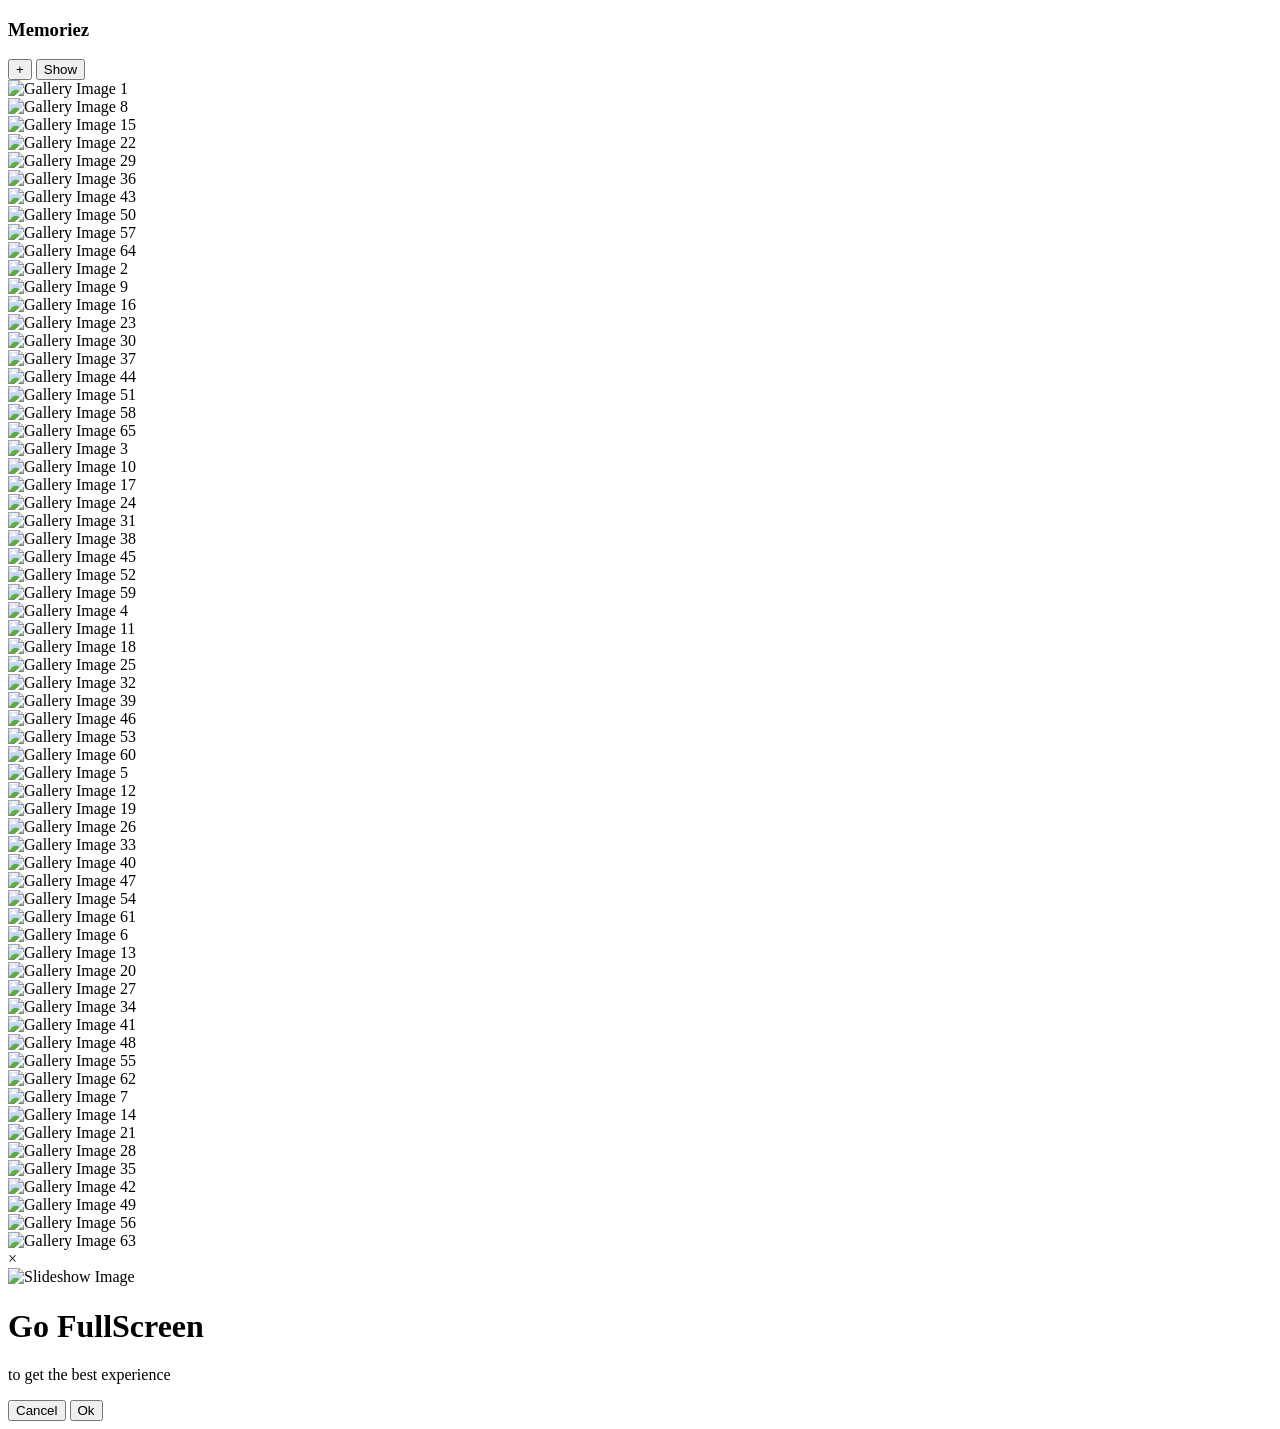
==== index.html @ 5d5f8212 "Add files via upload" ====
<!DOCTYPE html>
<html lang="en">

<head>
    <meta charset="UTF-8">
    <meta name="viewport" content="width=device-width, initial-scale=1.0">
    <title>Memoriez Gallery</title>
    <link rel="stylesheet" href="style.css">
</head>

<body>
    <div class="cool"></div>
    <div class="container">
        <div class="heading">
            <h3>Memoriez</h3>
            <button class="button1" onclick="window.location='img.html'">+</button>
            <button class="button2" id="show-slideshow-btn">Show</button>
        </div>
        <div class="box" id="image-gallery">
            <!-- Images will be dynamically loaded and organized here by JavaScript -->
        </div>
    </div>

    <!-- Slideshow Overlay -->
    <div class="slideshow-overlay" id="slideshow-overlay">
        <span class="close-slideshow" id="close-slideshow">&times;</span>
        <div class="slideshow-content">
            <img src="" alt="Slideshow Image" id="slideshow-img">
            <div class="slideshow-nav left" id="slideshow-prev"></div>
            <div class="slideshow-nav right" id="slideshow-next"></div>
            <div class="slideshow-progress-bar-container">
                <div class="slideshow-progress-bar" id="slideshow-progress-bar"></div>
            </div>
        </div>
    </div>
    <div class="fullscreen-overlay" id="fullscreen-overlay">
        <h1>Go FullScreen</h1>
        <p>to get the best experience</p>
        <div class="btnAlign">
            <button class="cancelBtn"
                onclick="document.getElementById('fullscreen-overlay').style.display='none'">Cancel</button>
            <button class="fullBtn" onclick="document.documentElement.requestFullscreen();
                document.getElementById('fullscreen-overlay').style.display = 'none';">Ok</button>
        </div>
    </div>
    <div class="overlay" id="overlay" style="display: none;">
        <span class="close-slideshow" id="close-overlay" onclick="closeOverlay()">&times;</span>
        <img src="" ondblclick="likeImg()" id="overlay-img" onclick="toggleOverlayUI()">
        <div class="more">
            <div class="reply-section">
                <button class="overlayBtns" id="reply-btn"><img src="tag_svg.svg"><span>Reply</span></button>
            </div>
            <div class="download-section">
                <button class="overlayBtns" id="download-btn" onclick="downloadImg()"><img
                        src="download_svg.svg"></button>
            </div>
            <!-- <div class="like-section">
                <button class="overlayBtns" id="like-btn"><img src="svg/like_svg.svg"></button>
            </div> -->
        </div>
    </div>
    <script>
        document.addEventListener("DOMContentLoaded", () => {
            const imageUrls = [
                "oneLove.jpg",
                "tanu (1).jpg",
                "tanu (2).jpg",
                "tanu (3).jpg",
                "tanu (4).jpg",
                "tanu (5).jpg",
                "tanu (6).jpg",
                "tanu (7).jpg",
                "tanu (8).jpg",
                "tanu (9).jpg",
                "tanu (10).jpg",
                "tanu (11).jpg",
                "tanu (12).jpg",
                "tanu (13).jpg",
                "tanu (13).jpg",
                "tanu (14).jpg",
                "Tanu (14).jpg",
                "Tanu (15).jpg",
                "Tanu (16).jpg",
                "Tanu (17).jpg",
                "Tanu (18).jpg",
                "Tanu (19).jpg",
                "Tanu (20).jpg",
                "Tanu (21).jpg",
                "tanu (22).jpg",
                "tanu (23).jpg",
                "tanu (24).jpg",
                "tanu (25).jpg",
                "tanu (26).jpg",
                "tanu (27).jpg",
                "garba (1).jpg",
                "garba (2).jpg",
                "garba (3).jpg",
                "garba (4).jpg",
                "garba (5).jpg",
                "garba (6).jpg",
                "dance (1).jpg",
                "dance (2).jpg",
                "dance (3).jpg",
                "dance (3).jpg",
                "dance (4).jpg",
                "dance (5).jpg",
                "dance (6).jpg",
                "dance (7).jpg",
                "dance (8).jpg",
                "kashmir (1).jpg",
                "kashmir (2).jpg",
                "kashmir (3).jpg",
                "riti (1).jpg",
                "riti (2).jpg",
                "riti (3).jpg",
                "riti (4).jpg",
                "riti (5).jpg",
                "us (1).jpg",
                "us (2).jpg",
                "us (3).jpg",
                "us (4).jpg",
                "us (5).jpg",
                "us (6).jpg",
                "us (7).jpg",
                "us (8).jpg",
                "us (9).jpg",
                "us (10).jpg",
                "us (11).jpg",
                "us (12).jpg",
            ];

            const gallery = document.getElementById("image-gallery");
            const loadingOverlay = document.querySelector(".loading-overlay");
            const mainContainer = document.querySelector(".container");
            let imagesLoaded = 0;

            // Slideshow elements
            const showSlideshowBtn = document.getElementById("show-slideshow-btn");
            const slideshowOverlay = document.getElementById("slideshow-overlay");
            const closeSlideshowBtn = document.getElementById("close-slideshow");
            const slideshowImg = document.getElementById("slideshow-img");
            const slideshowPrev = document.getElementById("slideshow-prev");
            const slideshowNext = document.getElementById("slideshow-next");
            const slideshowProgressBar = document.getElementById(
                "slideshow-progress-bar"
            );

            let currentImageIndex = 0;
            let slideshowInterval;
            const slideshowDuration = 5000; // 5 seconds per image
            let progressBarStartTime;
            let progressBarAnimationId;

            // Function to create columns and distribute images
            function distributeImages(images, numColumns) {
                // Clear existing content
                gallery.innerHTML = "";

                // Create column divs
                const columns = Array.from({ length: numColumns }, () => {
                    const div = document.createElement("div");
                    div.classList.add("dream");
                    return div;
                });

                // Distribute images among columns
                images.forEach((src, index) => {
                    // Create blur container
                    const blurDiv = document.createElement("div");
                    blurDiv.classList.add("blur-load");
                    blurDiv.style.backgroundImage = `url('${src.replace(/\.(jpg|png)$/i, '-small.$1')}')`;

                    // Create actual image
                    const img = document.createElement("img");
                    img.src = src;
                    img.alt = `Gallery Image ${index + 1}`;
                    img.loading = "lazy";
                    img.onclick = () => openImage(img);

                    // Append
                    blurDiv.appendChild(img);
                    columns[index % numColumns].appendChild(blurDiv);

                    // ✅ Blur transition trigger (the part you asked about)
                    img.addEventListener("load", () => {
                        // small delay to let browser register "before" state
                        requestAnimationFrame(() => blurDiv.classList.add("loaded"));
                    });

                    // ✅ Handle instantly loaded (cached) images
                    if (img.complete) {
                        requestAnimationFrame(() => blurDiv.classList.add("loaded"));
                    }
                });


                // Append columns to the gallery
                columns.forEach((col) => gallery.appendChild(col));
            }

            // Function to get the number of columns based on current viewport width
            function getNumColumns() {
                const width = window.innerWidth;
                if (width >= 1400) return 8;
                if (width >= 1200) return 7;
                if (width >= 1024) return 6;
                if (width >= 768) return 5;
                if (width >= 480) return 4;
                return 3; // Default for very small screens
            }

            // Initial distribution of images
            distributeImages(imageUrls, getNumColumns());

            // Update distribution on window resize
            let resizeTimeout;
            window.addEventListener("resize", () => {
                clearTimeout(resizeTimeout);
                resizeTimeout = setTimeout(() => {
                    distributeImages(imageUrls, getNumColumns());
                }, 200); // Debounce resize event
            });

            // --- Slideshow Functions ---

            function showImage(index) {
                currentImageIndex = (index + imageUrls.length) % imageUrls.length; // Ensure index wraps around
                slideshowImg.src = imageUrls[currentImageIndex];
                resetProgressBar();
                startProgressBarAnimation();
            }

            function nextImage() {
                showImage(currentImageIndex + 1);
            }

            function prevImage() {
                showImage(currentImageIndex - 1);
            }

            function startSlideshowTimer() {
                clearInterval(slideshowInterval); // Clear any existing interval
                slideshowInterval = setInterval(nextImage, slideshowDuration);
            }

            function stopSlideshowTimer() {
                clearInterval(slideshowInterval);
                cancelAnimationFrame(progressBarAnimationId);
            }

            function resetProgressBar() {
                slideshowProgressBar.style.width = "0%";
                cancelAnimationFrame(progressBarAnimationId);
            }

            function startProgressBarAnimation() {
                progressBarStartTime = performance.now();
                function animateProgressBar(currentTime) {
                    const elapsed = currentTime - progressBarStartTime;
                    const progress = Math.min(elapsed / slideshowDuration, 1);
                    slideshowProgressBar.style.width = `${progress * 100}%`;

                    if (progress < 1) {
                        progressBarAnimationId = requestAnimationFrame(animateProgressBar);
                    }
                }
                progressBarAnimationId = requestAnimationFrame(animateProgressBar);
            }

            function openSlideshow() {
                slideshowOverlay.classList.add("active");
                // Initially show the first image or a random one
                showImage(0);
                startSlideshowTimer();
                // Disable body scroll when slideshow is open
                document.body.style.overflow = "hidden";
            }

            function closeSlideshow() {
                slideshowOverlay.classList.remove("active");
                stopSlideshowTimer();
                document.body.style.overflow = ""; // Re-enable body scroll
            }

            // Event Listeners for Slideshow
            showSlideshowBtn.addEventListener("click", openSlideshow);
            closeSlideshowBtn.addEventListener("click", closeSlideshow);
            slideshowPrev.addEventListener("click", () => {
                prevImage();
                startSlideshowTimer(); // Reset timer on manual navigation
            });
            slideshowNext.addEventListener("click", () => {
                nextImage();
                startSlideshowTimer(); // Reset timer on manual navigation
            });

            // Click anywhere on the image to navigate
            slideshowImg.addEventListener("click", (event) => {
                const clickX = event.clientX;
                const imgRect = slideshowImg.getBoundingClientRect();
                const midPoint = imgRect.left + imgRect.width / 2;

                if (clickX < midPoint) {
                    prevImage();
                } else {
                    nextImage();
                }
                startSlideshowTimer(); // Reset timer on manual navigation
            });
            let maxScroll = window.innerHeight * 0.06;

            window.addEventListener("resize", () => {
                maxScroll = window.innerHeight * 0.06;
            });

            window.addEventListener("scroll", () => {
                let scrollY = window.scrollY;
                if (scrollY > maxScroll) scrollY = maxScroll;
                const progress = scrollY / maxScroll;
                document.querySelector(".cool").style.opacity = `${0 + progress}`;
            });
        });

        function toggleOverlayUI() {
            const moreDiv = document.querySelector(".more");
            moreDiv.style.bottom = moreDiv.style.bottom === "20px" ? "-100px" : "20px";
            const closeBtn = document.getElementById("close-overlay");
            closeBtn.style.top = closeBtn.style.top === "20px" ? "-100px" : "20px";
            const overlay = document.getElementById("overlay");
            overlay.style.backgroundColor =
                overlay.style.backgroundColor === "rgba(0, 0, 0, 0.738)"
                    ? "rgba(0, 0, 0)"
                    : "rgba(0, 0, 0, 0.738)";
            overlay.style.backdropFilter =
                overlay.style.backdropFilter === "blur(8px)" ? "blur(20px)" : "blur(8px)";
        }

        function closeOverlay() {
            const overlay = document.getElementById("overlay");
            overlay.style.display = "none";
        }

        function openImage(imgE) {
            const overlay = document.getElementById("overlay");
            const overlayImg = document.getElementById("overlay-img");
            overlayImg.src = imgE.src;
            overlay.style.display = "grid";
        }

        function likeImg() {
            const likeBtn = document.getElementById("like-btn");
        }

        function downloadImg() {
            const overlayImg = document.getElementById("overlay-img");
            const link = document.createElement("a");
            link.href = overlayImg.src;
            link.download = "image.jpg"; // You can set a default name or extract from URL
            document.body.appendChild(link);
            link.click();
            document.body.removeChild(link);
        }
    </script>
</body>

</html>
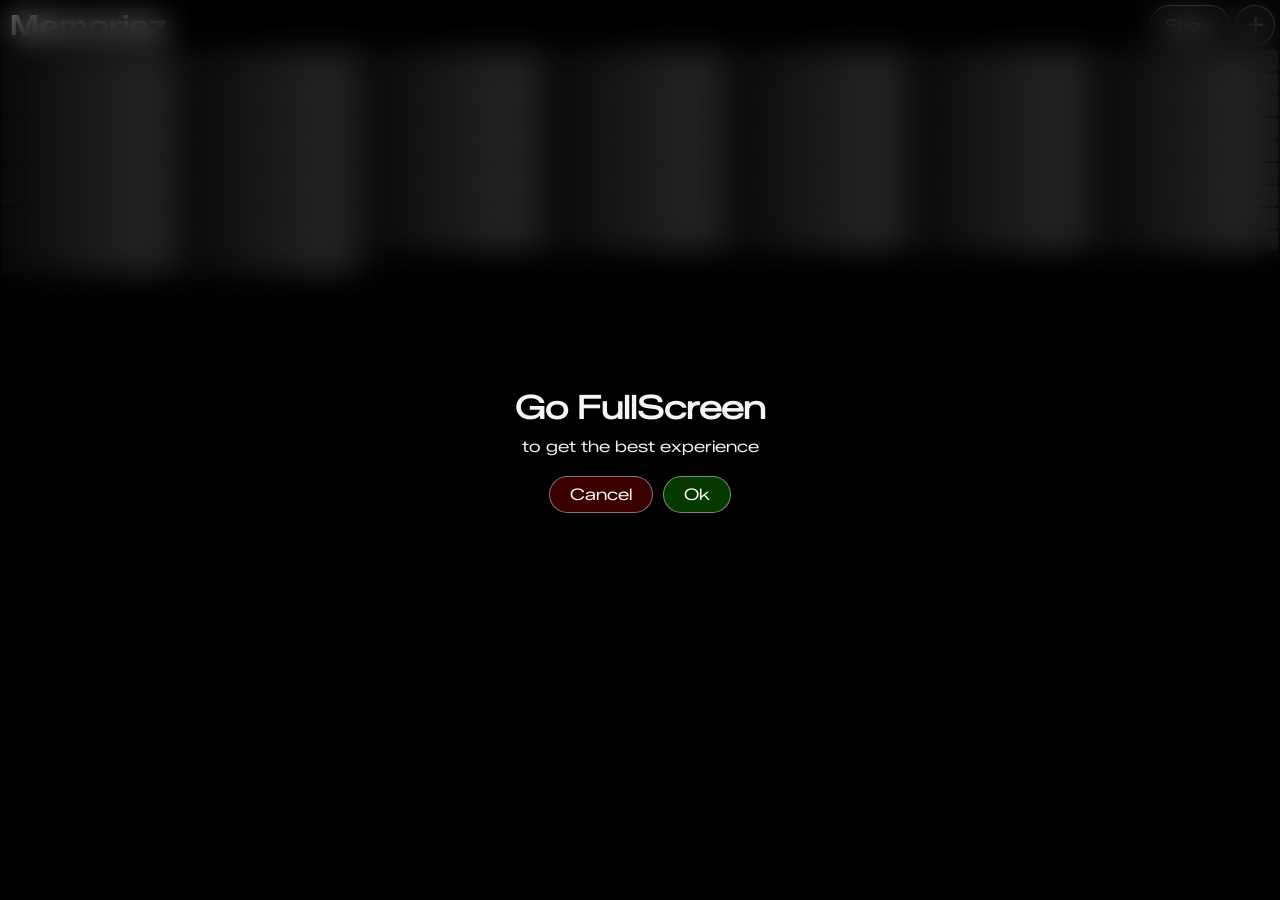
==== commit 031d00de: "Update index.html" ====
--- a/index.html
+++ b/index.html
@@ -78,7 +78,7 @@
                 "tanu (13).jpg",
                 "tanu (13).jpg",
                 "tanu (14).jpg",
-                "Tanu (14).jpg",
+                "tanu (14).jpg",
                 "Tanu (15).jpg",
                 "Tanu (16).jpg",
                 "Tanu (17).jpg",
@@ -363,4 +363,4 @@
     </script>
 </body>
 
-</html>+</html>
--- a/style.css
+++ b/style.css
@@ -0,0 +1,493 @@
+* {
+    margin: 0;
+    padding: 0;
+    box-sizing: border-box;
+    font-family: "coolFont", sans-serif;
+}
+
+body {
+    background-color: #000000;
+    overflow-x: hidden;
+    /* Prevent horizontal scroll from potential animations */
+}
+
+@font-face {
+    font-family: "coolFont";
+    src: url("ZalandoSansExpanded-Regular.ttf");
+}
+
+@font-face {
+    font-family: "coolFontBold";
+    src: url("ZalandoSansExpanded-SemiBold.ttf");
+}
+
+.loading-overlay,
+.fullscreen-overlay {
+    position: fixed;
+    top: 0;
+    left: 0;
+    width: 100%;
+    height: 100%;
+    background-color: #000000;
+    display: flex;
+    justify-content: center;
+    align-items: center;
+    z-index: 1000;
+    transition: opacity 0.5s ease-out;
+    opacity: 1;
+}
+
+.fullscreen-overlay {
+    background-color: rgba(0, 0, 0, 0.249);
+    backdrop-filter: blur(15px);
+    text-shadow: 0 0 10px rgba(0, 0, 0, 0.313);
+    z-index: 29999999000;
+    display: flex;
+    color: whitesmoke;
+    flex-direction: column;
+    justify-content: center;
+    align-items: center;
+    text-align: center;
+    gap: 10px;
+    /* Above all other content */
+}
+
+.btnAlign {
+    display: flex;
+    gap: 10px;
+    margin-top: 10px;
+}
+
+.cancelBtn,
+.fullBtn {
+    padding: 8px 20px;
+    border-radius: 20px;
+    border:none;
+    cursor: pointer;
+    font-size: 1rem;
+    backdrop-filter: blur(15px);
+    box-shadow: 0 4px 8px rgba(0, 0, 0, 0.2);
+}
+
+.fullBtn {
+    background-color: #0b85006f;
+    border: 1px solid #ffffff70;
+    color: #fff;
+}   
+
+.cancelBtn {
+    background-color: #8500006f;
+    border: 1px solid #ffffff70;
+    color: #fff;
+}
+
+.loading-overlay.hidden {
+    opacity: 0;
+    pointer-events: none;
+    /* Allow interaction with content underneath */
+}
+
+.spinner {
+    border: 4px solid rgba(255, 255, 255, 0.1);
+    border-top: 4px solid #ffffff;
+    border-radius: 50%;
+    width: 40px;
+    height: 40px;
+    animation: spin 1s linear infinite;
+}
+
+@keyframes spin {
+    0% {
+        transform: rotate(0deg);
+    }
+
+    100% {
+        transform: rotate(360deg);
+    }
+}
+
+.button1,
+.button2 {
+    position: fixed;
+    top: 5px;
+    height: 40px;
+    background-color: #2323236f;
+    border: 1px solid #ffffff70;
+    color: #fff;
+    border-radius: 20px;
+    font-size: 24px;
+    cursor: pointer;
+    backdrop-filter: blur(15px);
+    box-shadow: 0 4px 8px rgba(0, 0, 0, 0.2);
+    z-index: 1001;
+    /* Ensure button is above other content */
+}
+
+.button2 {
+    right: 50px;
+    width: 80px;
+    font-size: 1rem;
+    padding-bottom: 0x;
+}
+
+.button1 {
+    right: 5px;
+    padding-bottom: 3px;
+    width: 40px;
+}
+
+.container {
+    display: flex;
+    flex-direction: column;
+    align-items: center;
+    justify-content: center;
+    text-align: left;
+    margin: 50px 2px 0px 2px;
+    opacity: 0;
+    /* Hidden by default, will fade in after loading */
+    transition: opacity 1s ease-in;
+    opacity: 1;
+}
+
+.container .heading {
+    width: 100%;
+    position: fixed;
+    top: 0;
+    padding-left: 10px;
+
+    display: flex;
+    /* Enable flexbox */
+    align-items: center;
+    /* Vertically center content */
+    justify-content: flex-start;
+    /* Keep items aligned to the left (change to center if you want full centering) */
+    height: 50px;
+    z-index: 9999999;
+    /* Optional: set a height to define the center reference */
+}
+
+
+.container .heading h3 {
+    font-size: 1.75rem;
+    font-family: "coolFontBold";
+    z-index: 99999999;
+    color: white;
+}
+
+/* Responsive grid for .box */
+.container .box {
+    display: grid;
+    grid-template-columns: repeat(3, 1fr);
+    /* Default to 1 column on very small screens */
+    gap: 1.5px;
+    width: 100%;
+}
+
+.container .box .dream {
+    display: flex;
+    flex-direction: column;
+    gap: 1.5px;
+    /* Space between images within a column */
+    width: 100%;
+}
+
+.container .box .dream img {
+    width: 100%;
+    border-radius: 3px;
+    transition: transform 0.3s ease, box-shadow 0.3s ease;
+    border: 0.5px solid #dddddd83;
+}
+
+.cool {
+    position: fixed;
+    top: 0;
+    left: 0;
+    opacity: 0;
+    width: 100%;
+    height: 80px;
+    z-index: 999;
+    background: linear-gradient(170deg, #020202, transparent 70%);
+}
+
+.overlay {
+    position: fixed;
+    top: 0;
+    left: 0;
+    width: 100%;
+    height: 100%;
+    display: grid;
+    place-items: center;
+    background-color: rgba(0, 0, 0, 0.738);
+    backdrop-filter: blur(8px);
+    z-index: 159999900;
+    transition: 0.3s;
+}
+
+.overlay img {
+    width: 98%;
+    object-fit: contain;
+    display: block;
+    max-height: 90vh;
+    margin: auto;
+    border-radius: 3px;
+}
+
+.overlay .more {
+    position: fixed;
+    bottom: 20px;
+    width: 100%;
+    z-index: 1501;
+    display: flex;
+    gap: 10px;
+    width: auto;
+    background-color: #4949496f;
+    justify-content: center;
+    margin: auto;
+    padding: 10px 15px;
+    border-radius: 25px;
+    border: 1px solid #ffffff2c;
+    box-shadow: 0px 20px 30px rgba(0, 0, 0, 0.604);
+    transition: 0.3s;
+}
+
+.overlay .more .overlayBtns {
+    background-color: #2323236f;
+    border: 1px solid #ffffff70;
+    color: #fff;
+    border-radius: 25px;
+    font-size: 24px;
+    cursor: pointer;
+    width: 60px;
+    height: 60px;
+    padding: 10px 15px;
+    backdrop-filter: blur(15px);
+    box-shadow: 0 4px 8px rgba(0, 0, 0, 0.2);
+}
+
+.overlay .more .reply-section .overlayBtns {
+    width: auto;
+    display: flex;
+    align-items: center;
+    justify-content: center;
+    padding: 0px 15px 0px 15px;
+}
+
+.overlay .more .reply-section .overlayBtns span {
+    margin-left: 8px;
+    font-size: 1.3rem;
+    padding-bottom: 1px;
+}
+
+/* Slideshow Styles */
+.slideshow-overlay {
+    position: fixed;
+    top: 0;
+    left: 0;
+    width: 100%;
+    height: 100%;
+    background-color: rgba(0, 0, 0, 0.9);
+    display: none;
+    backdrop-filter: blur(10px);
+    /* Hidden by default */
+    justify-content: center;
+    align-items: center;
+    z-index: 29999999000;
+    /* Above all other content */
+    overflow: hidden;
+    /* Prevent scrollbars */
+}
+
+.slideshow-overlay.active {
+    display: flex;
+}
+
+.close-slideshow {
+    position: absolute;
+    top: 20px;
+    right: 30px;
+    color: #fff;
+    font-size: 2rem;
+    font-weight: bold;
+    cursor: pointer;
+    z-index: 2001;
+    width: 50px;
+    height: 50px;
+    text-align: center;
+    padding-top: 1.5px;
+    backdrop-filter: blur(15px);
+    font-weight: lighter;
+    border-radius: 25px;
+    background-color: #6200006f;
+    border: 1px solid #ffffff70;
+    transition: 0.3s;
+}
+
+.slideshow-content {
+    position: relative;
+    width: 100%;
+    height: 100%;
+    display: flex;
+    justify-content: center;
+    align-items: center;
+}
+
+.slideshow-content img {
+    width: 100%;
+    height: 100%;
+    object-fit: contain;
+    display: block;
+}
+
+.slideshow-nav {
+    position: fixed;
+    top: 0;
+    color: #fff;
+    user-select: none;
+    background-color: none;
+    height: 100vh;
+}
+
+.slideshow-nav.left {
+    left: 0px;
+    width: 30vw;
+}
+
+.slideshow-nav.right {
+    right: 0px;
+    width: 70vw;
+}
+
+.slideshow-progress-bar-container {
+    position: absolute;
+    bottom: 0px;
+    width: 100%;
+    height: 5px;
+    background-color: rgba(255, 255, 255, 0.3);
+    overflow: hidden;
+}
+
+.slideshow-progress-bar {
+    width: 0%;
+    height: 100%;
+    background-color: #ffffff;
+    border-radius: 5px;
+    transition: width 0.1s linear;
+    /* Smooth fill */
+}
+
+/* Progressive Blur Loading */
+/* Progressive Blur Loading */
+.blur-load {
+    position: relative;
+    background-size: cover;
+    background-position: center;
+    overflow: hidden;
+    border-radius: 3px;
+}
+
+/* ⏳ Loading animation using ::before pseudo-element */
+.blur-load::before {
+    content: "";
+    position: absolute;
+    inset: 0;
+    background: linear-gradient(110deg,
+            rgba(255, 255, 255, 0.05) 0%,
+            rgba(255, 255, 255, 0.2) 40%,
+            rgba(255, 255, 255, 0.05) 60%);
+    background-size: 200% 100%;
+    animation: shimmer 1.5s infinite linear;
+    z-index: 1;
+}
+
+/* 🪄 When image is loaded, fade out the pseudo shimmer */
+.blur-load.loaded::before {
+    opacity: 0;
+    transition: opacity 0.4s ease-out;
+    animation: none;
+}
+
+/* 🔄 The shimmer keyframes */
+@keyframes shimmer {
+    0% {
+        background-position: -200% 0;
+    }
+
+    100% {
+        background-position: 200% 0;
+    }
+}
+
+/* 🖼️ Image blur transition */
+.blur-load img {
+    width: 100%;
+    height: 100%;
+    object-fit: cover;
+    filter: blur(20px);
+    opacity: 0;
+    transition: opacity 0.5s ease-out, filter 0.7s ease-out;
+    position: relative;
+    z-index: 2;
+    /* keep image above shimmer background */
+}
+
+.blur-load.loaded img {
+    filter: blur(0);
+    opacity: 1;
+}
+
+
+/* Media Queries for responsiveness */
+
+/* Mobile: 3 columns (roughly, by stacking the 'dream' elements) */
+@media (min-width: 480px) {
+    .container .box {
+        grid-template-columns: repeat(4, 1fr);
+    }
+
+    .slideshow-progress-bar-container {
+        bottom: 20px;
+        max-width: 700px;
+        border-radius: 5px;
+    }
+
+    .slideshow-content {
+        width: 90%;
+        height: 100%;
+    }
+
+    .slideshow-content img {
+        max-height: 70%;
+    }
+}
+
+/* Tablet: 3 columns */
+@media (min-width: 768px) {
+    .container .box {
+        grid-template-columns: repeat(5, 1fr);
+        /* 3 columns */
+    }
+}
+
+/* Small Desktop: 4 columns */
+@media (min-width: 1024px) {
+    .container .box {
+        grid-template-columns: repeat(6, 1fr);
+        /* 4 columns */
+    }
+}
+
+/* Medium Desktop: 5 columns */
+@media (min-width: 1200px) {
+    .container .box {
+        grid-template-columns: repeat(7, 1fr);
+        /* 5 columns */
+    }
+}
+
+/* Large Desktop: 6 columns */
+@media (min-width: 1400px) {
+    .container .box {
+        grid-template-columns: repeat(8, 1fr);
+        /* 6 columns */
+    }
+}
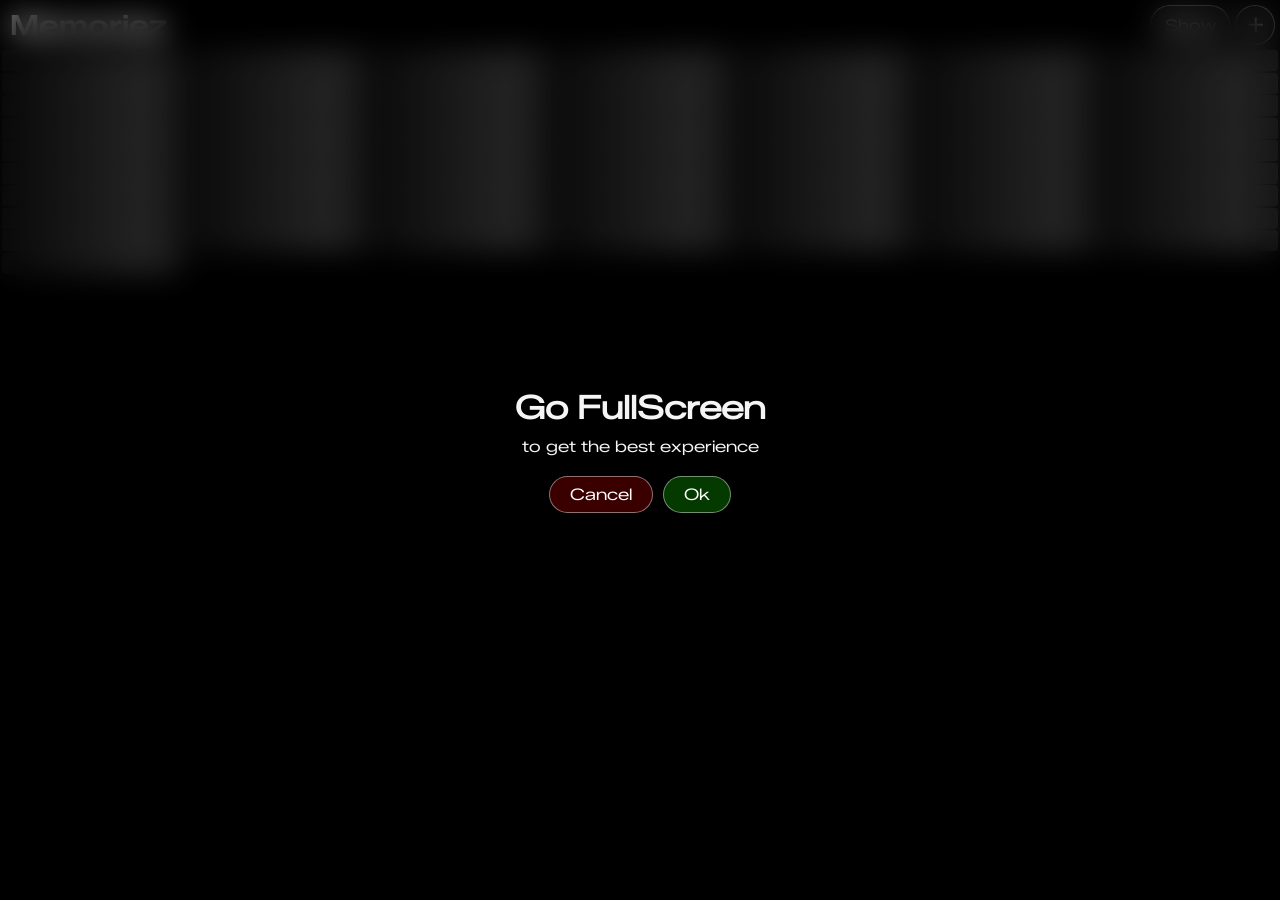
==== commit d62786e6: "Update index.html" ====
--- a/index.html
+++ b/index.html
@@ -77,8 +77,7 @@
                 "tanu (12).jpg",
                 "tanu (13).jpg",
                 "tanu (13).jpg",
-                "tanu (14).jpg",
-                "tanu (14).jpg",
+                "Tanu (14).jpg",
                 "Tanu (15).jpg",
                 "Tanu (16).jpg",
                 "Tanu (17).jpg",
